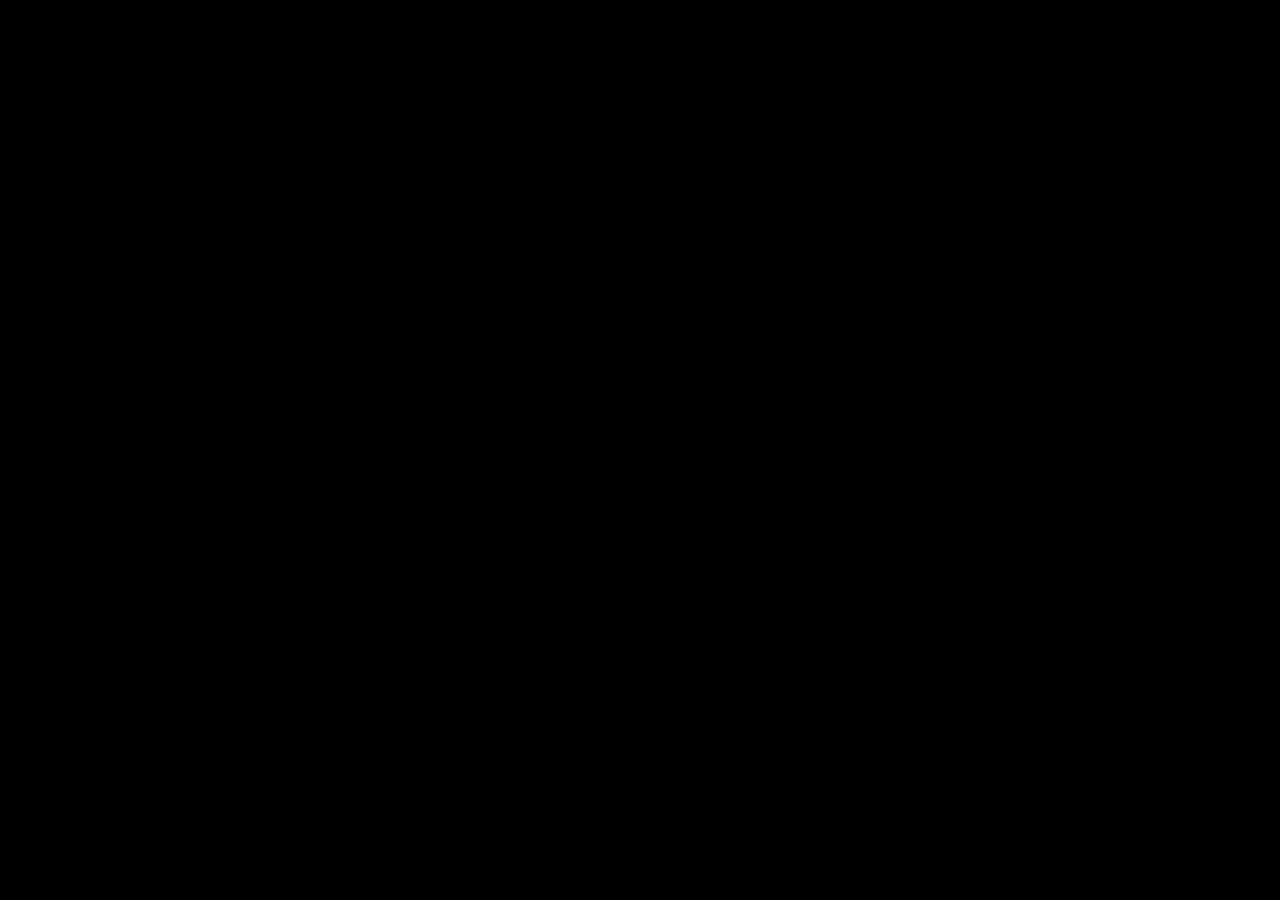
==== index.html @ e3f943ec "Fix using JQuery." ====
<!doctype html>
<html>
  <head>
    <style>
      *
      {
        padding: 0;
        margin: 0;
      }

      #container
      {
        position: absolute;
        width: 100%;
        height: 100%;
        background-color: black;
      }

      #meme
      {
        position: absolute;
        top: 50%;
        left: 50%;
        transform: translate(-50%, -50%);
      }
    </style>
    <script src="https://code.jquery.com/jquery-3.4.1.slim.min.js" integrity="sha256-pasqAKBDmFT4eHoN2ndd6lN370kFiGUFyTiUHWhU7k8=" crossorigin="anonymous"></script>
    <script>
      $(document).ready(function() {
        $("#meme").attr("src", "https://i.kym-cdn.com/photos/images/newsfeed/001/091/264/665.jpg");
      });
    </script>
  </head>
  <body>
    <div id="container">
      <img id="meme" />
    </div>
  </body>
</html>
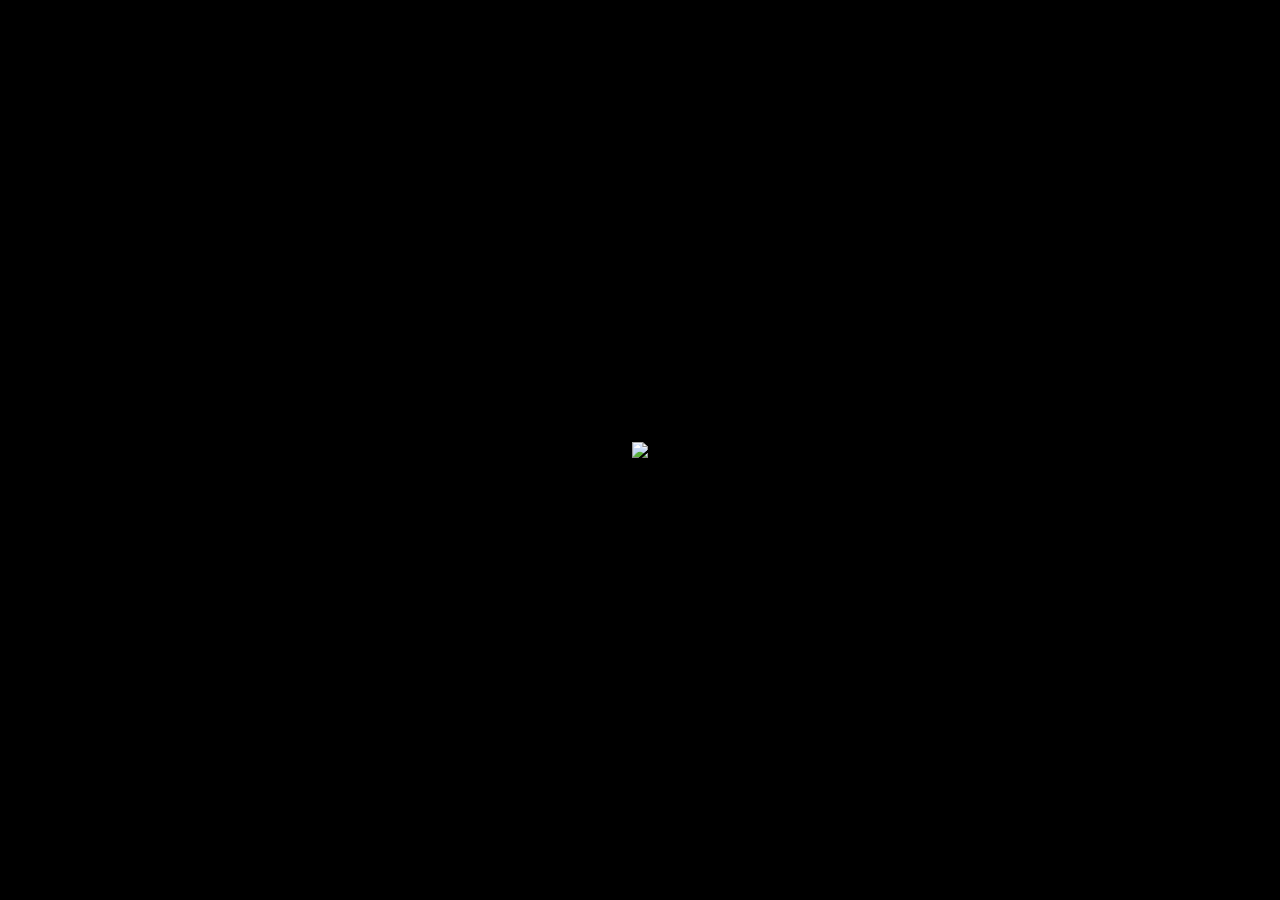
==== commit 5621e9b2: "Fix." ====
--- a/index.html
+++ b/index.html
@@ -22,13 +22,27 @@
         top: 50%;
         left: 50%;
         transform: translate(-50%, -50%);
+        max-width:100%;
+        max-height:100%;
       }
     </style>
-    <script src="https://code.jquery.com/jquery-3.4.1.slim.min.js" integrity="sha256-pasqAKBDmFT4eHoN2ndd6lN370kFiGUFyTiUHWhU7k8=" crossorigin="anonymous"></script>
     <script>
-      $(document).ready(function() {
-        $("#meme").attr("src", "https://i.kym-cdn.com/photos/images/newsfeed/001/091/264/665.jpg");
-      });
+      let counter = 0;
+
+      let memes = [
+        "https://i.kym-cdn.com/photos/images/newsfeed/001/091/264/665.jpg",
+        "https://i.imgur.com/oEJctZZ.jpg"
+      ];
+
+      function newMeme()
+      {
+        document.getElementById("meme").src = memes[counter++];
+        if (counter >= memes.length)
+          counter = 0;
+      }
+
+      window.onload = newMeme;
+      window.setInterval(newMeme, 10000);
     </script>
   </head>
   <body>
